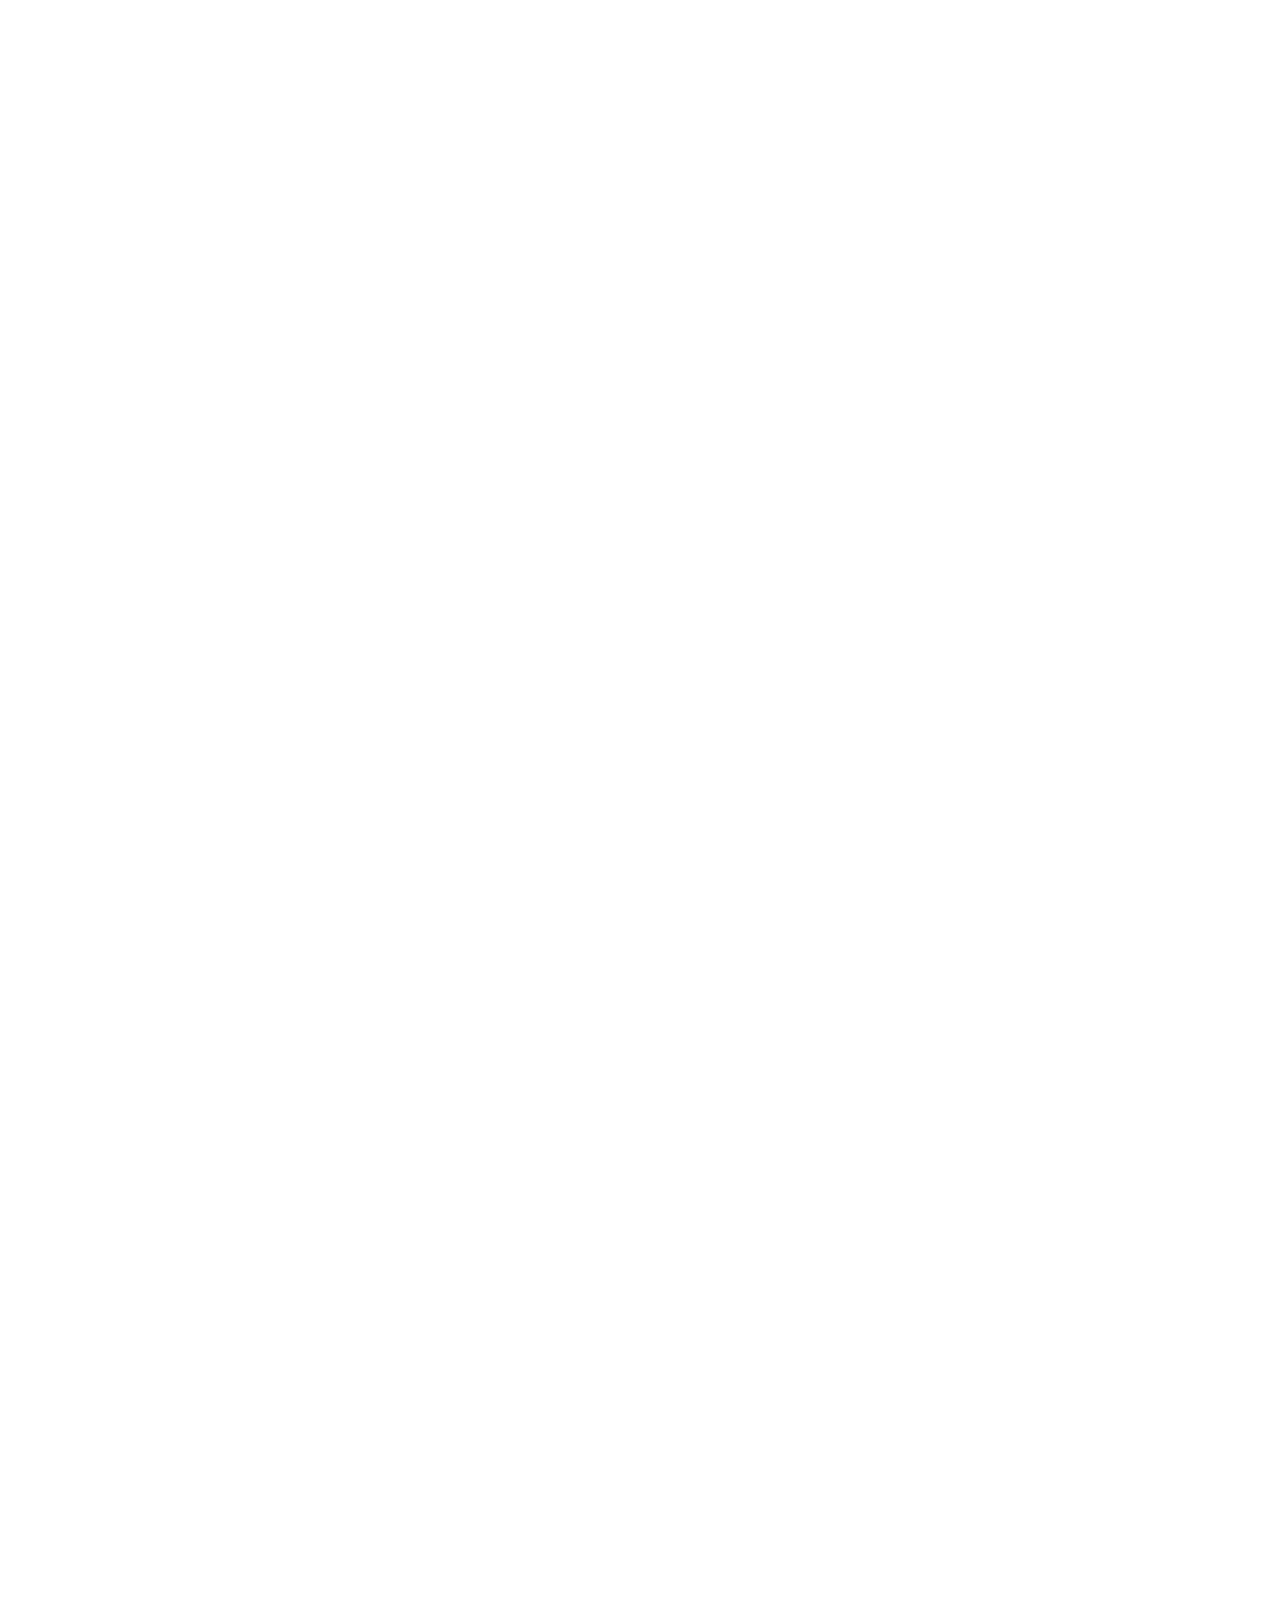
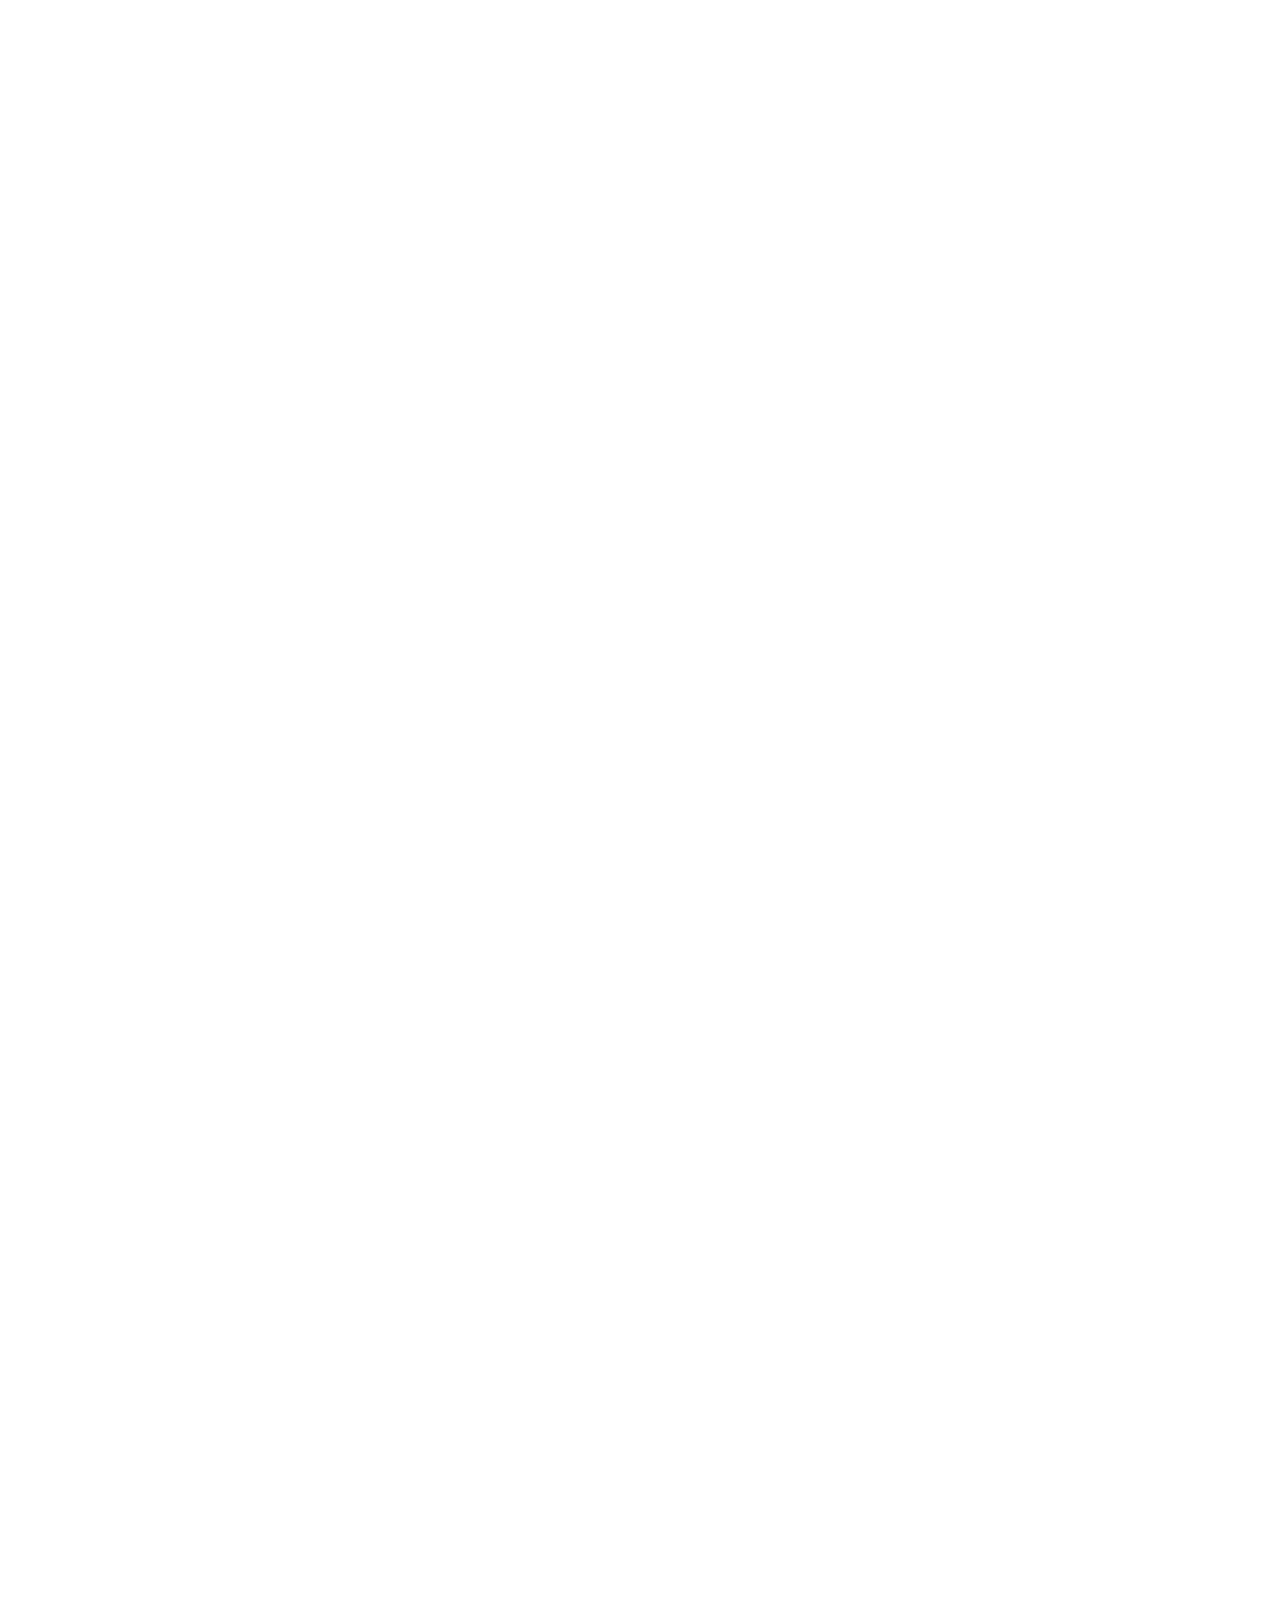
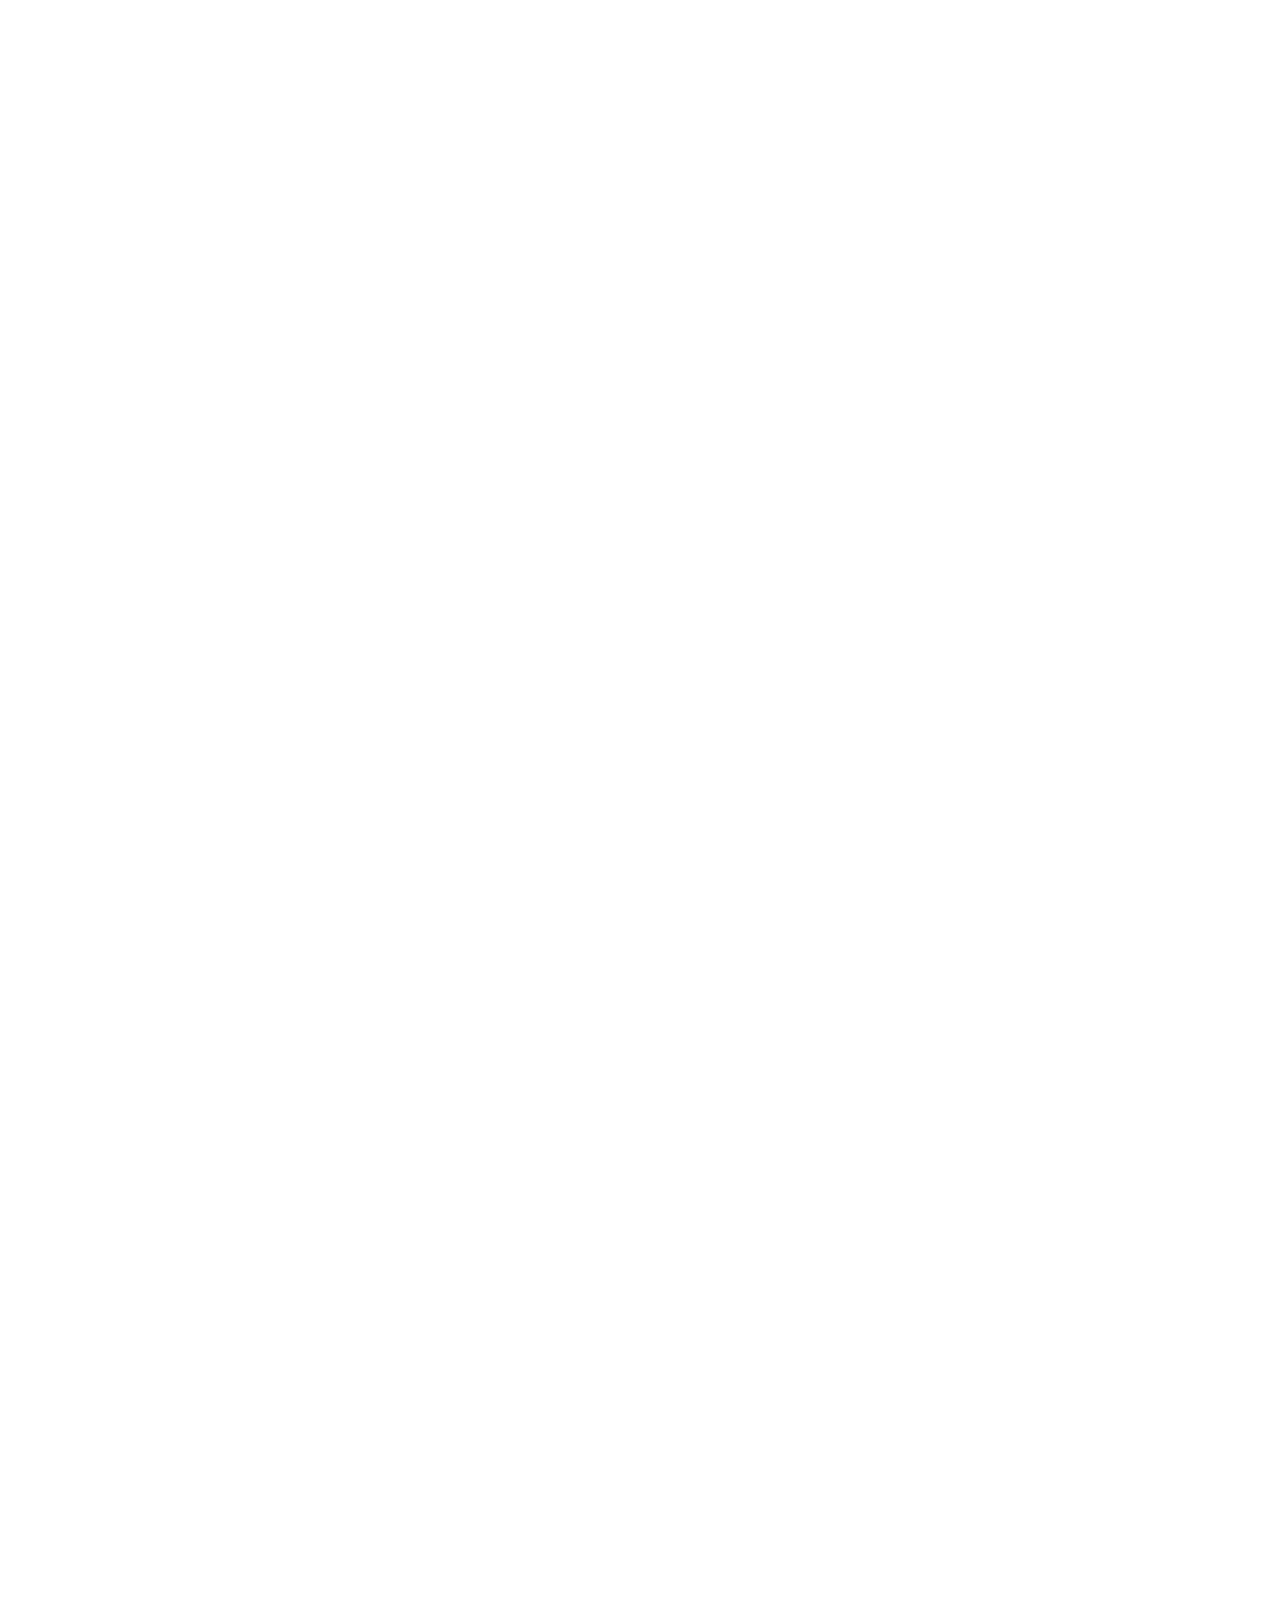
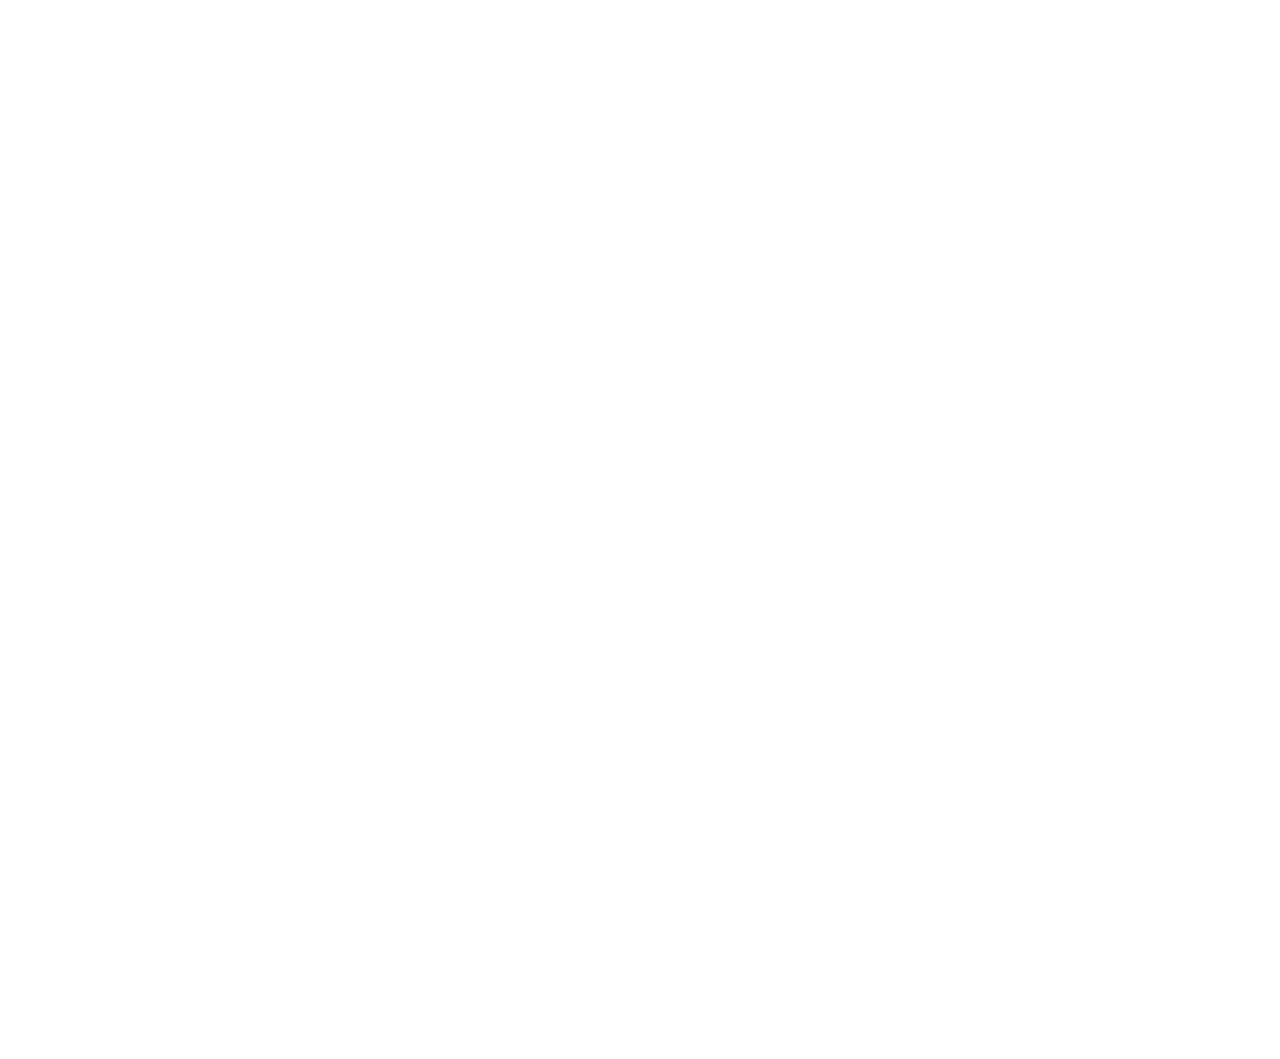
==== index.html @ b07d3011 "Initial commit" ====
<!doctype html>
<html lang="en">
  <head>
    <title>Philosophy</title>
    <meta charset="utf-8">
    <meta name="viewport" content="width=device-width, initial-scale=1, shrink-to-fit=no">

    <link href="https://fonts.googleapis.com/css?family=Mukta+Mahee:200,300,400|Abril+Fatface:400,700" rel="stylesheet">
    
    <meta name="description" content="" />
    <meta name="keywords" content="free template, free bootstrap, free website template" />
    <meta name="author" content="" />

    <link rel="stylesheet" href="css/bootstrap.css">
    <link rel="stylesheet" href="css/animate.css">
    <link rel="stylesheet" href="css/owl.carousel.min.css">
    <link rel="stylesheet" href="css/aos.css">
    <link rel="stylesheet" href="css/fancybox.min.css">
    <link rel="stylesheet" href="css/animsition.min.css">
    <link rel="stylesheet" href="https://cdn.jsdelivr.net/npm/bootstrap@4.5.3/dist/css/bootstrap.min.css" integrity="sha384-TX8t27EcRE3e/ihU7zmQxVncDAy5uIKz4rEkgIXeMed4M0jlfIDPvg6uqKI2xXr2" crossorigin="anonymous">

    <link rel="stylesheet" href="fonts/ionicons/css/ionicons.min.css">
    <link rel="stylesheet" href="fonts/fontawesome/css/font-awesome.min.css">

    <!-- Theme Style -->
    <link rel="stylesheet" href="css/style.css">

    
  </head>
  <body>
<div class="js-animsition animsition" id="site-wrap" data-animsition-in-class="fade-in" data-animsition-out-class="fade-out">
    
    <header class="site-header">
      <div class="container-fluid">
        <div class="row">
          <div class="col-4 site-logo" data-aos="fade"><a href="index.html" class="animsition-link">Home Page</a></div>
          <div class="col-8">


            <div class="site-menu-toggle js-site-menu-toggle"  data-aos="fade">
              <span></span>
              <span></span>
              <span></span>
            </div>
            <!-- END menu-toggle -->

            <div class="site-navbar js-site-navbar">
              <nav role="navigation">
                <div class="container">
                  <div class="row full-height align-items-center">
                    <div class="col-md-12 justify-content-center">
                      <ul class="list-unstyled menu">
                        <li class="active"><a href="index.html" class="animsition-link">Home</a></li>
                        <li><a href="philosophyTypes.html" class="animsition-link">Philosophy Types</a></li>
                        <li><a href="books.html" class="animsition-link">Books</a></li>
                        <li><a href="authors.html" class="animsition-link">Authors</a></li>
                        <li><a href="videos.html" class="animsition-link">Videos</a></li>
                        <li><a href="about.html" class="animsition-link">About us</a></li>
                      </ul>
                    </div>
                  </div>
                </div>
              </nav>
            </div>
          </div>
        </div>
      </div>
    </header>
         

    <!-- END head -->

    <section class="site-hero overlay" style="background-image: url(images/philosophyPhotoIndex.jpg)">
      <div class="container">
        <div class="row site-hero-inner justify-content-center align-items-center">
          <div class="col-md-10 text-center">
            <h1 class="heading mb-4" data-aos="fade-up">Philosophy Thoughts</h1>
            <p class="sub-heading mb-5" data-aos="fade-up" data-aos-delay="150">
              A guide to critical thinking
            </p>
            <p class="pt-4" data-aos="fade-up" data-aos-delay="100">
              <a href="#/" target="_blank" class="btn uppercase btn-outline-light d-sm-inline d-block py-3">Explore</a>
            </p>
          </div>
        </div>
        <p  data-aos="fade-up" data-aos-offset="-500"><a href="#quotesID" class="scroll-down smoothscroll"> <span class="fa fa-play"></span> Scroll Down</a></p>
      </div>
    </section>
    <!-- END section -->

      <section class="section slider-section" id="quotesID">
      <div class="container">
        <div class="row justify-content-center text-center mb-5">
          <div class="col-md-8">
            <h2 class="heading" data-aos="fade-up">Daily Quotes</h2>
            <p class="lead" data-aos="fade-up" data-aos-delay="100"></p>
          </div>
        </div>
        <div class="row">
          <div class="col-md-12">
            <div class="home-slider major-caousel owl-carousel mb-5" data-aos="fade-up" data-aos-delay="300">
              <div class="slider-item">
                <img src="images/slider-1.jpg" alt="Image placeholder" class="img-fluid">
              </div>
              <div class="slider-item">
                <img src="images/slider-2.jpg" alt="Image placeholder" class="img-fluid">
              </div>
              <div class="slider-item">
                <img src="images/slider-3.jpg" alt="Image placeholder" class="img-fluid">
              </div>
              <div class="slider-item">
                <img src="images/slider-4.jpg" alt="Image placeholder" class="img-fluid">
              </div>
              <div class="slider-item">
                <img src="images/slider-5.jpg" alt="Image placeholder" class="img-fluid">
              </div>
              <div class="slider-item">
                <img src="images/slider-6.jpg" alt="Image placeholder" class="img-fluid">
              </div>
            </div>
            <!-- END slider -->
          </div>
      </div>
    </section>

    <section class="section bg-light-2" id="sectionBooks">
      <div class="container">
        <div class="row justify-content-center text-center mb-5">
          <div class="col-md-8">
            <h2 class="heading" data-aos="fade-up">Book Recommendation Weekly</h2>
            <p class="lead" data-aos="fade-up" data-aos-delay="100">Every week we assure to bring the quality top books that may quench your thirst for knowledge or curiousity, in various philosophical topic.</p>
          </div>
        </div>


                <div class="card-group">
          <div class="card">
            <img src="https://images-na.ssl-images-amazon.com/images/I/91BVK99+oZL.jpg" class="card-img-top" alt="...">
            <div class="card-body">
              <a href="https://www.amazon.com/Thus-Spoke-Zarathustra-Thrifty-Book/dp/1604598824"><h5 class="card-title">Thus Spoke Zarathustra - Friedrich Nietzsche</h5></a>
              <p class="card-text"><small class="text-muted">Poetry, Novel, Philosophical fiction</small></p>
            </div>
          </div>
          <div class="card">
            <img src="https://m.media-amazon.com/images/I/51KLuk3uCfL.jpg" class="card-img-top" alt="...">
            <div class="card-body">
              <a href="https://www.amazon.com/Knowledge-External-World-Bertrand-Russell/dp/0415096057"><h5 class="card-title">Our knowledge of the external world - Bertrand Russell</h5></a>
              <p class="card-text"><small class="text-muted">Philosophy</small></p>
            </div>
          </div>
          <div class="card">
            <img src="https://images-na.ssl-images-amazon.com/images/I/71qAQbN+uVL.jpg" class="card-img-top" alt="...">
            <div class="card-body">
              <a href="https://www.amazon.com/Critique-Pure-Reason-Immanuel-Kant/dp/1463794762"><h5 class="card-title">Critique of Pure Reason</h5></a>
              <p class="card-text"><small class="text-muted">Metaphysics</small></p>
            </div>
          </div>
        </div>
    </section>
    
    <section class="section blog-post-entry bg-light slant-top">
      <div class="container">
        <div class="row justify-content-center text-center mb-5">
          <div class="col-md-8 primary-bg-text">
            <h2 class="heading" data-aos="fade-up">Videos</h2>
            <p class="lead" data-aos="fade-up">Blow are weekly channels that help explain philosophical matters.</p>
          </div>
        </div>
        <div class="row">
          <div class="col-lg-4 col-md-6 col-sm-6 col-12 post" data-aos="fade-up" data-aos-delay="100">
            <div class="media media-custom d-block mb-4">
              <a href="https://www.youtube.com/user/schooloflifechannel" class="mb-4 d-block"><img src="images/schoolOfLifeIMG.jpg" alt="Image placeholder" class="img-fluid"></a>
              <div class="media-body">
                <span class="meta-post">October 29, 2020</span>
                <h2 class="mt-0 mb-3"><a href="https://www.youtube.com/user/schooloflifechannel">The school of life</a></h2>
                <p>Philosophy never been this close</p>
              </div>
            </div>

          </div>
          <div class="col-lg-4 col-md-6 col-sm-6 col-12 post" data-aos="fade-up" data-aos-delay="100">
            <div class="media media-custom d-block mb-4">
              <a href="https://www.youtube.com/channel/UCs_uxxQ3l4osUmLgOcF7jXA" class="mb-4 d-block"><img src="images/philosophyOverdose.jpg" alt="Image placeholder" class="img-fluid"></a>
              <div class="media-body">
                <span class="meta-post">February 26, 2018</span>
                <h2 class="mt-0 mb-3"><a href="https://www.youtube.com/channel/UCs_uxxQ3l4osUmLgOcF7jXA">Philosophy Overdose</a></h2>
                <p>Just by the name, you can see that you are expecting to be a part of a fun ride!</p>
              </div>
            </div>
          </div>
          <div class="col-lg-4 col-md-6 col-sm-12 col-12 post" data-aos="fade-up" data-aos-delay="100">
            <div class="media media-custom d-block mb-4">
              <a href="https://www.youtube.com/user/academyofideas" class="mb-4 d-block"><img src="images/academyOfIdeas.jpg" alt="Image placeholder" class="img-fluid"></a>
              <div class="media-body">
                <span class="meta-post">October 29, 2020</span>
                <h2 class="mt-0 mb-3"><a href="https://www.youtube.com/user/academyofideas">Academy Of Ideas</a></h2>
                <p>Eloquently, brilliantly and lively is philosophy explained in this channel</p>
              </div>
            </div>
          </div>
        </div>
      </div>
    </section>
    <!-- END section -->

    

    <section class="section testimonial-section bg-light-2">
      <div class="container">
        <div class="row justify-content-center text-center mb-5">
          <div class="col-md-8">
            <h2 class="heading" data-aos="fade-up">Prominent Philosophers</h2>
          </div>
        </div>
        <div class="row">
          <div class="col-md-4" data-aos="fade-up" data-aos-delay="100">
            <div class="testimonial">
              <div class="author-image mb-3">
                <img src="images/platoIMG.jpg" alt="Image placeholder" class="rounded-circle">
              </div>
              <blockquote>
                <p>Founder of Platonist school of thought, Plato's most famous work is the Republic, which details a wise society run by a philosopher. He is also famous for his dialogues (early, middle, and late), which showcase his metaphysical theory of forms—something else he is well known for.</p>
              </blockquote>
              <p><em>&mdash; Plato</em></p>
              
            </div>
          </div>
          <!-- END col -->
          <div class="col-md-4" data-aos="fade-up" data-aos-delay="200">
            <div class="testimonial">
              <div class="author-image mb-3">
                <img src="images/aristotleIMG.jpg" alt="Image placeholder" class="rounded-circle">
              </div>
              <blockquote>
                <p>Aristotle is a towering figure in ancient Greek philosophy, who made important contributions to logic, criticism, rhetoric, physics, biology, psychology, mathematics, metaphysics, ethics, and politics. He was a student of Plato for twenty years but is famous for rejecting Plato's theory of forms.</p>
              </blockquote>
              <p><em>&mdash; Aristotle</em></p>
            </div>
          </div>
          <!-- END col -->

          <div class="col-md-4" data-aos="fade-up" data-aos-delay="300">
            <div class="testimonial">
              <div class="author-image mb-3">
                <img src="images/socratesIMG.jpg" alt="Image placeholder" class="rounded-circle">
              </div>
              <blockquote>

                <p>Socrates was a classical Greek philosopher who is credited with laying the fundamentals of modern Western philosophy. He is known for creating Socratic irony and the Socratic method (elenchus). ... He has had a profound influence on Western philosophy, along with his students Plato and Aristol</p>
              </blockquote>
              <p><em>&mdash; Socrates</em></p>
            </div>
          </div>
          <!-- END col -->
        </div>
      </div>
    </section>


    <footer class="section footer-section">
      <div class="container">
        <div class="row mb-4">
          <div class="col-md-3 mb-5">
            <h3>Quick Link</h3>
            <ul class="list-unstyled link">
              <li><a href="#">About Us</a></li>
              <li><a href="#">Terms &amp; Conditions</a></li>
              <li><a href="#">Privacy Policy</a></li>
              <li><a href="#">Help</a></li>
            </ul>
          </div>
          <div class="col-md-3 mb-5 pr-md-5 contact-info">
            <h3>Contact Info</h3>
            <p><span class="d-block">Address:</span> <span> Gjilan, Fatmir Ibishi 55</span></p>
            <p><span class="d-block">Phone:</span> <span> (+383) 45 802 554</span></p>
            <p><span class="d-block">Email:</span> <span> info@philosophy.com</span></p>
          </div>
          <div class="col-md-3 mb-5">
            <h3>Subscribe</h3>
            <p>Sign up for our newsletter</p>
            <form action="#" class="footer-newsletter">
              <div class="form-group">
                <input type="email" class="form-control" placeholder="Your email...">
                <button type="submit" class="btn"><span class="fa fa-paper-plane"></span></button>
              </div>
            </form>
          </div>
        </div>
        <div class="row bordertop text-center pt-5">
          <p class="col-md-12"><!-- Link back to Colorlib can't be removed. Template is licensed under CC BY 3.0. -->
                Copyright Philosophy&copy;
                <script>
                  document.write(new Date().getFullYear());
                </script><i class="fa fa-heart"
                  aria-hidden="true"></i><a href="https://colorlib.com" target="_blank"></a>
                <!-- Link back to Colorlib can't be removed. Template is licensed under CC BY 3.0. --></p>
            
          <p class="col-md-12 social">
            <a href="#"><span class="fa fa-facebook"></span></a>
            <a href="#"><span class="fa fa-twitter"></span></a>
            <a href="#"><span class="fa fa-instagram"></span></a>
            <a href="#"><span class="fa fa-linkedin"></span></a>
            <a href="#"><span class="fa fa-youtube"></span></a>
            
          </p>
        </div>
      </div>
    </footer>

    </div> <!-- .animsition -->
    
    <script src="js/jquery-3.2.1.min.js"></script>
    <script src="js/popper.min.js"></script>
    <script src="js/bootstrap.min.js"></script>
    <script src="js/owl.carousel.min.js"></script>
    <script src="js/jquery.fancybox.min.js"></script>
    <script src="js/animsition.min.js"></script>
    <script src="js/aos.js"></script>
    <script src="js/main.js"></script>
  </body>
</html>
---- css/style.css ----
body {
  background: #fff;
  font-family: verdana;
  font-weight: 200;
  font-size: 20px;
  line-height: 2.0;
  color: #6c757d;
}

::-moz-selection {
  color: #fff;
  background: #65c0ba;
}

::selection {
  color: #fff;
  background: #65c0ba;
}

a {
  -webkit-transition: .3s all ease;
  -o-transition: .3s all ease;
  transition: .3s all ease;
  text-decoration: none;
}

a:hover {
  text-decoration: none;
}

h1, h2, h3, h4, h5 {
  color: #000;
  font-family: "Abril Fatface", times, serif;
}

.container-fluid {
  max-width: 1600px;
}

.btn {
  padding-left: 30px;
  padding-right: 30px;
  padding-top: 10px;
  padding-bottom: 10px;
  border-radius: 4px;
}

.btn.btn-outline-light {
  border-width: 2px;
}

.btn.uppercase {
  text-transform: uppercase;
  font-size: 15px;
  letter-spacing: .2em;
}

.btn.btn-primary {
  background: none;
  border-width: 2px;
}

.btn.btn-primary:hover {
  background: #65c0ba;
}

.btn, .form-control {
  outline: none;
  -webkit-box-shadow: none !important;
  box-shadow: none !important;
}

.btn:focus, .btn:active, .form-control:focus, .form-control:active {
  outline: none;
}

.form-control {
  -webkit-box-shadow: none !important;
  box-shadow: none !important;
  height: 50px;
  border: 2px solid #cccccc;
}

.form-control:active, .form-control:focus {
  border: 2px solid #65c0ba;
}

textarea.form-control {
  height: inherit;
}

.site-header {
  position: absolute;
  top: 0;
  width: 100%;
  padding: 60px 0;
  z-index: 2;
}

.menu-open .site-header {
  position: fixed;
}

.site-logo a {
  font-size: 30px;
  color: #fff;
  font-weight: bold;
  line-height: 1;
  font-family: "Abril Fatface", times, serif;
}

.site-navbar {
  position: fixed;
  display: none;
  top: 0;
  left: 0;
  right: 0;
  bottom: 0;
  background: #fff;
  min-height: 300px;
  overflow-y: scroll;
}

.site-navbar nav {
  text-align: center;
}

.site-navbar nav .menu {
  font-family: "Abril Fatface", times, serif;
}

.site-navbar nav .menu li a {
  color: #000;
  font-size: 40px;
  padding: 5px 10px;
  position: relative;
}

.site-navbar nav .menu li a:hover {
  color: #65c0ba;
}

.site-navbar nav .menu li.active a {
  color: #65c0ba;
}

.site-navbar nav .menu li.active a:before {
  width: 100%;
}

.site-navbar .extra-info a {
  color: #000;
}

.site-navbar .extra-info ul li a {
  color: #000;
}

.site-navbar .extra-info h3 {
  font-family: "Mukta Mahee", arial, sans-serif;
  text-transform: uppercase;
  font-size: 13px;
  letter-spacing: .2em;
  color: #adb5bd;
  margin-bottom: 30px;
}

.site-navbar .extra-info p {
  color: #212529;
}

.full-height {
  height: 100vh;
  min-height: 700px;
}

.site-hero {
  background-size: cover;
  background-position: center center;
  height: 100vh;
  min-height: 700px;
  width: 100%;
}

.site-hero .scroll-down {
  position: absolute;
  bottom: 20px;
  left: 50%;
  text-align: center;
  -webkit-transform: translateX(-50%);
  -ms-transform: translateX(-50%);
  transform: translateX(-50%);
  text-transform: uppercase;
  font-size: 12px;
  color: #fff;
}

.site-hero .scroll-down > span {
  position: relative;
  -webkit-transform: rotate(90deg);
  -ms-transform: rotate(90deg);
  transform: rotate(90deg);
  font-size: 13px;
  display: block;
}

.site-hero.overlay:before {
  background: rgba(0, 0, 0, 0.2);
  content: "";
  position: absolute;
  height: 100vh;
  min-height: 700px;
  top: 0;
  left: 0;
  bottom: 0;
  right: 0;
}

.site-hero .btn-primary {
  color: #fff;
}

.site-hero-inner {
  height: 100vh;
  min-height: 700px;
}

.site-hero-inner .heading {
  font-size: 80px;
  font-family: "Abril Fatface", times, serif;
  color: #fff;
  line-height: 1;
  font-weight: bold;
}

@media (max-width: 991.98px) {
  .site-hero-inner .heading {
    font-size: 40px;
  }
}

.site-hero-inner .sub-heading {
  font-size: 30px;
  font-weight: 200;
  color: #fff;
  line-height: 1.5;
}

@media (max-width: 991.98px) {
  .site-hero-inner .sub-heading {
    font-size: 18px;
  }
}

.site-hero-inner .sub-heading a {
  border-bottom: 2px solid rgba(255, 255, 255, 0.1);
  color: rgba(255, 255, 255, 0.5);
}

.site-hero-inner .sub-heading a:hover {
  color: white;
  border-bottom: 2px solid white;
}

.page-inside .site-hero-inner, .page-inside {
  height: 70vh;
  min-height: 500px;
}

.page-inside.overlay:before {
  height: 70vh;
  min-height: 500px;
}

.menu-open .site-menu-toggle span {
  background: #000;
}

.site-menu-toggle {
  float: right;
  width: 40px;
  height: 45px;
  position: relative;
  margin: 0px auto;
  z-index: 200;
  -webkit-transform: rotate(0deg);
  -moz-transform: rotate(0deg);
  -o-transform: rotate(0deg);
  -ms-transform: rotate(0deg);
  transform: rotate(0deg);
  -webkit-transition: .5s ease-in-out;
  -moz-transition: .5s ease-in-out;
  -o-transition: .5s ease-in-out;
  transition: .5s ease-in-out;
  cursor: pointer;
}

.site-menu-toggle span {
  display: block;
  position: absolute;
  height: 2px;
  width: 100%;
  background: #fff;
  border-radius: 9px;
  opacity: 1;
  left: 0;
  -webkit-transform: rotate(0deg);
  -moz-transform: rotate(0deg);
  -o-transform: rotate(0deg);
  -ms-transform: rotate(0deg);
  transform: rotate(0deg);
  -webkit-transition: .25s ease-in-out;
  -moz-transition: .25s ease-in-out;
  -o-transition: .25s ease-in-out;
  transition: .25s ease-in-out;
}

.site-menu-toggle span:nth-child(1) {
  top: 0px;
}

.site-menu-toggle span:nth-child(2) {
  top: 10px;
}

.site-menu-toggle span:nth-child(3) {
  top: 20px;
}

.site-menu-toggle.open span:nth-child(1) {
  top: 13px;
  -webkit-transform: rotate(135deg);
  -moz-transform: rotate(135deg);
  -o-transform: rotate(135deg);
  -ms-transform: rotate(135deg);
  transform: rotate(135deg);
}

.site-menu-toggle.open span:nth-child(2) {
  opacity: 0;
  left: -60px;
}

.site-menu-toggle.open span:nth-child(3) {
  top: 13px;
  -webkit-transform: rotate(-135deg);
  -moz-transform: rotate(-135deg);
  -o-transform: rotate(-135deg);
  -ms-transform: rotate(-135deg);
  transform: rotate(-135deg);
}

.section {
  padding: 7em 0;
  background-color: beige;
}

#

@media (max-width: 991.98px) {
  .section {
    padding: 3em 0;
  }
}

@media (max-width: 991.98px) {
  .lead {
    font-size: 16px;
  }
}
#sectionBooks{
  padding-bottom: 500px;
  background-color: lightblue;
}

.visit-section .visit {
  position: relative;
  top: 0;
  -webkit-transition: .3s all ease;
  -o-transition: .3s all ease;
  transition: .3s all ease;
}

.visit-section .visit a {
  color: #000;
}

.visit-section .visit a:hover {
  color: #65c0ba;
}

.visit-section .visit img {
  -webkit-box-shadow: 0 2px 3px 0 rgba(0, 0, 0, 0.2);
  box-shadow: 0 2px 3px 0 rgba(0, 0, 0, 0.2);
  margin-bottom: 15px;
}

.visit-section .visit h3 {
  font-size: 20px;
  margin-bottom: 0;
}

.visit-section .visit:hover, .visit-section .visit:focus {
  top: -1;
}

.visit-section .reviews-star span {
  font-size: 18px;
  color: #65c0ba;
}

.visit-section .reviews-count {
  color: #ccc;
  font-style: italic;
}

.primary-bg-text p {
  color: rgba(255, 255, 255, 0.7);
}

.bg-light {
  position: relative;
  overflow: hidden;
  background: #65c0ba !important;
}

.bg-light:before {
  content: "";
  position: absolute;
  top: 0;
  height: 400px;
  width: 150%;
  left: 50%;
  background: #fff;
  -webkit-transform: rotate(-4deg) translateX(-50%) translateY(-100%);
  -ms-transform: rotate(-4deg) translateX(-50%) translateY(-100%);
  transform: rotate(-4deg) translateX(-50%) translateY(-100%);
}

.bg-light.no-slant:before {
  display: none;
}

.bg-light-2 {
  background: #d7f5f4;
  border-top: 1px solid #e0e0e0;
}

.btn-play .icon {
  width: 50px;
  height: 50px;
  position: relative;
  border: 2px solid #e6e6e6;
  border-radius: 50%;
  -webkit-transition: .3s all ease;
  -o-transition: .3s all ease;
  transition: .3s all ease;
}

.btn-play .icon > span {
  position: absolute;
  top: 50%;
  left: 55%;
  -webkit-transform: translate(-50%, -50%);
  -ms-transform: translate(-50%, -50%);
  transform: translate(-50%, -50%);
  -webkit-transition: .3s all ease;
  -o-transition: .3s all ease;
  transition: .3s all ease;
}

.btn-play .text {
  text-transform: uppercase;
  letter-spacing: .1em;
  font-weight: bold;
}

.btn-play:hover .icon {
  border-color: #1a1a1a;
}

.btn-play:hover .icon span {
  color: #000;
}

.heading-serif, .testimonial-section .heading, .slider-section .heading, .blog-post-entry .heading {
  font-size: 70px;
  font-family: "Abril Fatface", times, serif;
  line-height: 1;
  margin-bottom: 30px;
}

@media (max-width: 991.98px) {
  .heading-serif, .testimonial-section .heading, .slider-section .heading, .blog-post-entry .heading {
    font-size: 40px;
  }
}

.bg-pattern {
  background: #e9ecef url("../img/round.png");
}

.slider-section {
  position: relative;
  background-color: #1f4d89;
}

.blog-post-entry {
  position: relative;
  margin-top: -250px;
  padding-top: 250px;
}

@media (max-width: 991.98px) {
  .blog-post-entry {
    margin-top: -300px;
    padding-top: 300px;
  }
}

.half .image, .half .text {
  width: 50%;
}

@media (max-width: 991.98px) {
  .half .image, .half .text {
    width: 100%;
  }
}

.half .image {
  background-size: cover;
  background-position: center center;
}

@media (max-width: 991.98px) {
  .half .image {
    height: 300px;
  }
}

.half .text {
  padding: 100px 7%;
}

@media (max-width: 991.98px) {
  .half .text {
    padding-top: 50px;
    padding-bottom: 50px;
  }
}

.half .text h2 {
  font-size: 40px;
}

@media (max-width: 991.98px) {
  .half .text h2 {
    font-size: 30px;
  }
}

.testimonial blockquote {
  padding: 0;
}

.testimonial blockquote p {
  line-height: 1.5;
  font-family: "Mukta Mahee", arial, sans-serif;
  font-size: 20px;
  color: #000;
  font-style: italic;
}

.testimonial .author-image img {
  width: 215px;
  height: 220px;
}

.post .media-custom {
  background: #fff;
  -webkit-transition: .3s all ease;
  -o-transition: .3s all ease;
  transition: .3s all ease;
  -webkit-box-shadow: 0 2px 5px -2px rgba(0, 0, 0, 0.1);
  box-shadow: 0 2px 5px -2px rgba(0, 0, 0, 0.1);
}

.post .media-custom:hover, .post .media-custom:focus {
  -webkit-box-shadow: 0 10px 30px -10px rgba(0, 0, 0, 0.1);
  box-shadow: 0 10px 30px -10px rgba(0, 0, 0, 0.1);
}

.post .media-custom a {
  color: #000;
}

.post .media-custom a:hover {
  color: #65c0ba;
}

.post .media-custom .media-body {
  padding: 10px 30px;
}

.post .media-custom h2 {
  font-size: 26px;
}

.media-custom .meta-post {
  color: #ced4da;
  text-transform: uppercase;
  letter-spacing: .1em;
}

.owl-carousel .owl-item {
  opacity: .4;
}

.owl-carousel .owl-item.active {
  opacity: 1;
}

.owl-carousel .owl-nav {
  position: absolute;
  top: 50%;
  width: 100%;
}

.owl-carousel .owl-nav .owl-prev,
.owl-carousel .owl-nav .owl-next {
  position: absolute;
  -webkit-transform: translateY(-50%);
  -ms-transform: translateY(-50%);
  transform: translateY(-50%);
  margin-top: -10px;
}

.owl-carousel .owl-nav .owl-prev:hover, .owl-carousel .owl-nav .owl-prev:focus, .owl-carousel .owl-nav .owl-prev:active,
.owl-carousel .owl-nav .owl-next:hover,
.owl-carousel .owl-nav .owl-next:focus,
.owl-carousel .owl-nav .owl-next:active {
  outline: none;
}

.owl-carousel .owl-nav .owl-prev span:before,
.owl-carousel .owl-nav .owl-next span:before {
  font-size: 40px;
}

.owl-carousel .owl-nav .owl-prev {
  left: 30px !important;
}

.owl-carousel .owl-nav .owl-next {
  right: 30px !important;
}

.owl-carousel .owl-dots {
  text-align: center;
}

.owl-carousel .owl-dots .owl-dot {
  border-width: 2px !important;
  width: 10px;
  height: 10px;
  margin: 5px;
  border-radius: 50%;
}

.owl-carousel.home-slider {
  z-index: 1;
  position: relative;
}

.owl-carousel.home-slider .owl-nav {
  opacity: 0;
  visibility: hidden;
  -webkit-transition: .3s all ease;
  -o-transition: .3s all ease;
  transition: .3s all ease;
}

.owl-carousel.home-slider .owl-nav button {
  color: #fff;
}

.owl-carousel.home-slider:focus .owl-nav, .owl-carousel.home-slider:hover .owl-nav {
  opacity: 1;
  visibility: visible;
}

.owl-carousel.home-slider .slider-item {
  background-size: cover;
  background-repeat: no-repeat;
  background-position: center center;
  height: calc(100vh - 117px);
  min-height: 700px;
  position: relative;
}

.owl-carousel.home-slider .slider-item .slider-text {
  color: #fff;
  height: calc(100vh - 117px);
  min-height: 700px;
}

.owl-carousel.home-slider .slider-item .slider-text h1 {
  font-size: 40px;
  color: #fff;
  line-height: 1.2;
  font-weight: 800 !important;
  text-transform: uppercase;
}

@media (max-width: 991.98px) {
  .owl-carousel.home-slider .slider-item .slider-text h1 {
    font-size: 40px;
  }
}

.owl-carousel.home-slider .slider-item .slider-text p {
  font-size: 20px;
  line-height: 1.5;
  font-weight: 300;
  color: white;
}

.owl-carousel.home-slider .slider-item.dark .child-name {
  color: #000;
}

.owl-carousel.home-slider .slider-item.dark h1 {
  color: #000;
}

.owl-carousel.home-slider .slider-item.dark p {
  color: #000;
}

.owl-carousel.home-slider .owl-dots {
  position: absolute;
  bottom: 100px;
  width: 100%;
}

.owl-carousel.home-slider .owl-dots .owl-dot {
  width: 10px;
  height: 10px;
  margin: 5px;
  border-radius: 50%;
  border: 2px solid transparent;
  outline: none !important;
  position: relative;
  -webkit-transition: .3s all ease;
  -o-transition: .3s all ease;
  transition: .3s all ease;
  background: #fff;
}

.owl-carousel.home-slider .owl-dots .owl-dot.active {
  border: 2px solid white;
  background: none;
}

.owl-carousel.major-caousel {
  -webkit-box-shadow: 0 10px 70px -10px rgba(0, 0, 0, 0.2);
  box-shadow: 0 10px 70px -10px rgba(0, 0, 0, 0.2);
}

.owl-carousel.major-caousel .owl-stage-outer {
  padding-top: 0 !important;
  padding-bottom: 0 !important;
}

.owl-carousel.major-caousel .owl-stage-outer {
  padding-top: 30px;
  padding-bottom: 30px;
}

.owl-carousel.major-caousel .slider-item {
  height: inherit;
  min-height: inherit;
}

.owl-carousel.major-caousel .slider-item img {
  margin-bottom: 0;
}

.owl-carousel.major-caousel .owl-nav {
  opacity: 1;
  visibility: visible;
}

.owl-carousel.major-caousel .owl-nav .owl-prev, .owl-carousel.major-caousel .owl-nav .owl-next {
  -webkit-transition: .3s all ease;
  -o-transition: .3s all ease;
  transition: .3s all ease;
  color: #495057;
}

.owl-carousel.major-caousel .owl-nav .owl-prev:hover, .owl-carousel.major-caousel .owl-nav .owl-prev:focus, .owl-carousel.major-caousel .owl-nav .owl-next:hover, .owl-carousel.major-caousel .owl-nav .owl-next:focus {
  color: #6c757d;
  outline: none;
}

.owl-carousel.major-caousel .owl-nav .owl-prev.disabled, .owl-carousel.major-caousel .owl-nav .owl-next.disabled {
  color: #dee2e6;
}

.owl-carousel.major-caousel .owl-nav .owl-prev {
  left: -60px !important;
}

.owl-carousel.major-caousel .owl-nav .owl-next {
  right: -60px !important;
}

.owl-carousel.major-caousel .owl-dots {
  bottom: 50px !important;
}

@media (max-width: 991.98px) {
  .owl-carousel.major-caousel .owl-dots {
    bottom: 10px !important;
  }
}

.owl-custom-nav {
  float: right;
  position: relative;
  z-index: 10;
}

.owl-custom-nav .owl-custom-prev,
.owl-custom-nav .owl-custom-next {
  padding: 10px;
  font-size: 30px;
  background: #ccc;
  line-height: 0;
  width: 60px;
  text-align: center;
  display: inline-block;
}

.footer-section {
  background: #1a1a1a;
  color: #fff;
}

.footer-section h3 {
  color: #fff;
  font-size: 18px;
  margin-bottom: 20px;
}

.footer-section a {
  color: rgba(255, 255, 255, 0.7);
}

.footer-section a:hover {
  color: #fff;
}

.footer-section p {
  color: rgba(255, 255, 255, 0.5);
}

.footer-section .bordertop {
  border-top: 1px solid rgba(255, 255, 255, 0.1);
  padding-top: 20px;
}

.footer-section .contact-info span.d-block {
  font-style: italic;
  color: #fff;
}

.footer-section .social a {
  font-size: 18px;
  padding: 10px;
}

.footer-section .link li {
  margin-bottom: 10px;
}

.footer-newsletter .form-group {
  position: relative;
}

.footer-newsletter .form-control {
  background: none;
  border: none;
  border-bottom: 1px solid rgba(255, 255, 255, 0.2);
  border-radius: 0;
  color: #fff;
}

.footer-newsletter .form-control::-webkit-input-placeholder {
  /* Chrome/Opera/Safari */
  color: rgba(255, 255, 255, 0.2);
  font-style: italic;
}

.footer-newsletter .form-control::-moz-placeholder {
  /* Firefox 19+ */
  color: rgba(255, 255, 255, 0.2);
  font-style: italic;
}

.footer-newsletter .form-control:-ms-input-placeholder {
  /* IE 10+ */
  color: rgba(255, 255, 255, 0.2);
  font-style: italic;
}

.footer-newsletter .form-control:-moz-placeholder {
  /* Firefox 18- */
  color: rgba(255, 255, 255, 0.2);
  font-style: italic;
}

.footer-newsletter .form-control:active, .footer-newsletter .form-control:focus {
  border-bottom: 1px solid white;
}

.footer-newsletter button[type="submit"] {
  background: none;
  color: #fff;
  position: absolute;
  top: 0;
  right: 0;
}

.ftco-img-flaticon {
  text-align: center;
}

.ftco-img-flaticon img {
  width: 70px;
}

.side-box, .sidebar-search {
  padding: 30px;
  background: #fff;
  -webkit-box-shadow: 0 1px 2px 0 rgba(0, 0, 0, 0.1);
  box-shadow: 0 1px 2px 0 rgba(0, 0, 0, 0.1);
  margin-bottom: 30px;
}

.side-box .heading, .sidebar-search .heading {
  font-size: 18px;
  margin-bottom: 30px;
  font-family: "Mukta Mahee", arial, sans-serif;
}

.post-list li {
  margin-bottom: 20px;
}

.post-list li a > div {
  margin-top: -10px;
}

.post-list li a .meta {
  font-size: 13px;
  color: #adb5bd;
  text-transform: uppercase;
  letter-spacing: .05em;
}

.post-list li a .image {
  width: 150px;
}

.post-list li a h3 {
  font-size: 16px;
}

.post-list li:last-child {
  margin-bottom: 0;
}

.sidebar-search .form-group {
  position: relative;
  margin-bottom: 0;
}

.sidebar-search .icon-search {
  position: absolute;
  top: 50%;
  left: 15px;
  -webkit-transform: translateY(-50%);
  -ms-transform: translateY(-50%);
  transform: translateY(-50%);
}

.sidebar-search .search-input {
  border-color: #dee2e6;
  padding-left: 40px;
  border-radius: 0px;
}

.sidebar-search .search-input:focus, .sidebar-search .search-input:active {
  border-color: #343a40;
}

.contact-section .contact-info p {
  font-family: "Abril Fatface", times, serif;
  color: #000;
  font-size: 30px;
  margin-bottom: 30px;
}

.contact-section .contact-info p .d-block {
  font-size: 14px;
  letter-spacing: .2em;
  font-family: "Mukta Mahee", arial, sans-serif;
  text-transform: uppercase;
  color: #65c0ba;
  font-weight: bold;
}

.contact-section form.bg-white {
  -webkit-box-shadow: 0 3px 20px -5px rgba(0, 0, 0, 0.5);
  box-shadow: 0 3px 20px -5px rgba(0, 0, 0, 0.5);
}

.post-categories li {
  display: block;
}

.post-categories li a {
  display: block;
  position: relative;
  padding-bottom: 10px;
  margin-bottom: 10px;
  border-bottom: 1px solid #e9ecef;
}

.post-categories li a .count {
  position: absolute;
  top: 0;
  right: 0;
  color: #6c757d;
}

.custom-pagination .page-item .page-link {
  text-align: center;
  border: none;
  background: none;
  border-radius: 50% !important;
  width: 50px;
  height: 50px;
  padding: 0;
  line-height: 50px;
  margin-right: 10px;
  margin-bottom: 10px;
}

.custom-pagination .page-item.active .page-link {
  background: #65c0ba;
  -webkit-box-shadow: 0 2px 7px 0 rgba(0, 0, 0, 0.2);
  box-shadow: 0 2px 7px 0 rgba(0, 0, 0, 0.2);
}
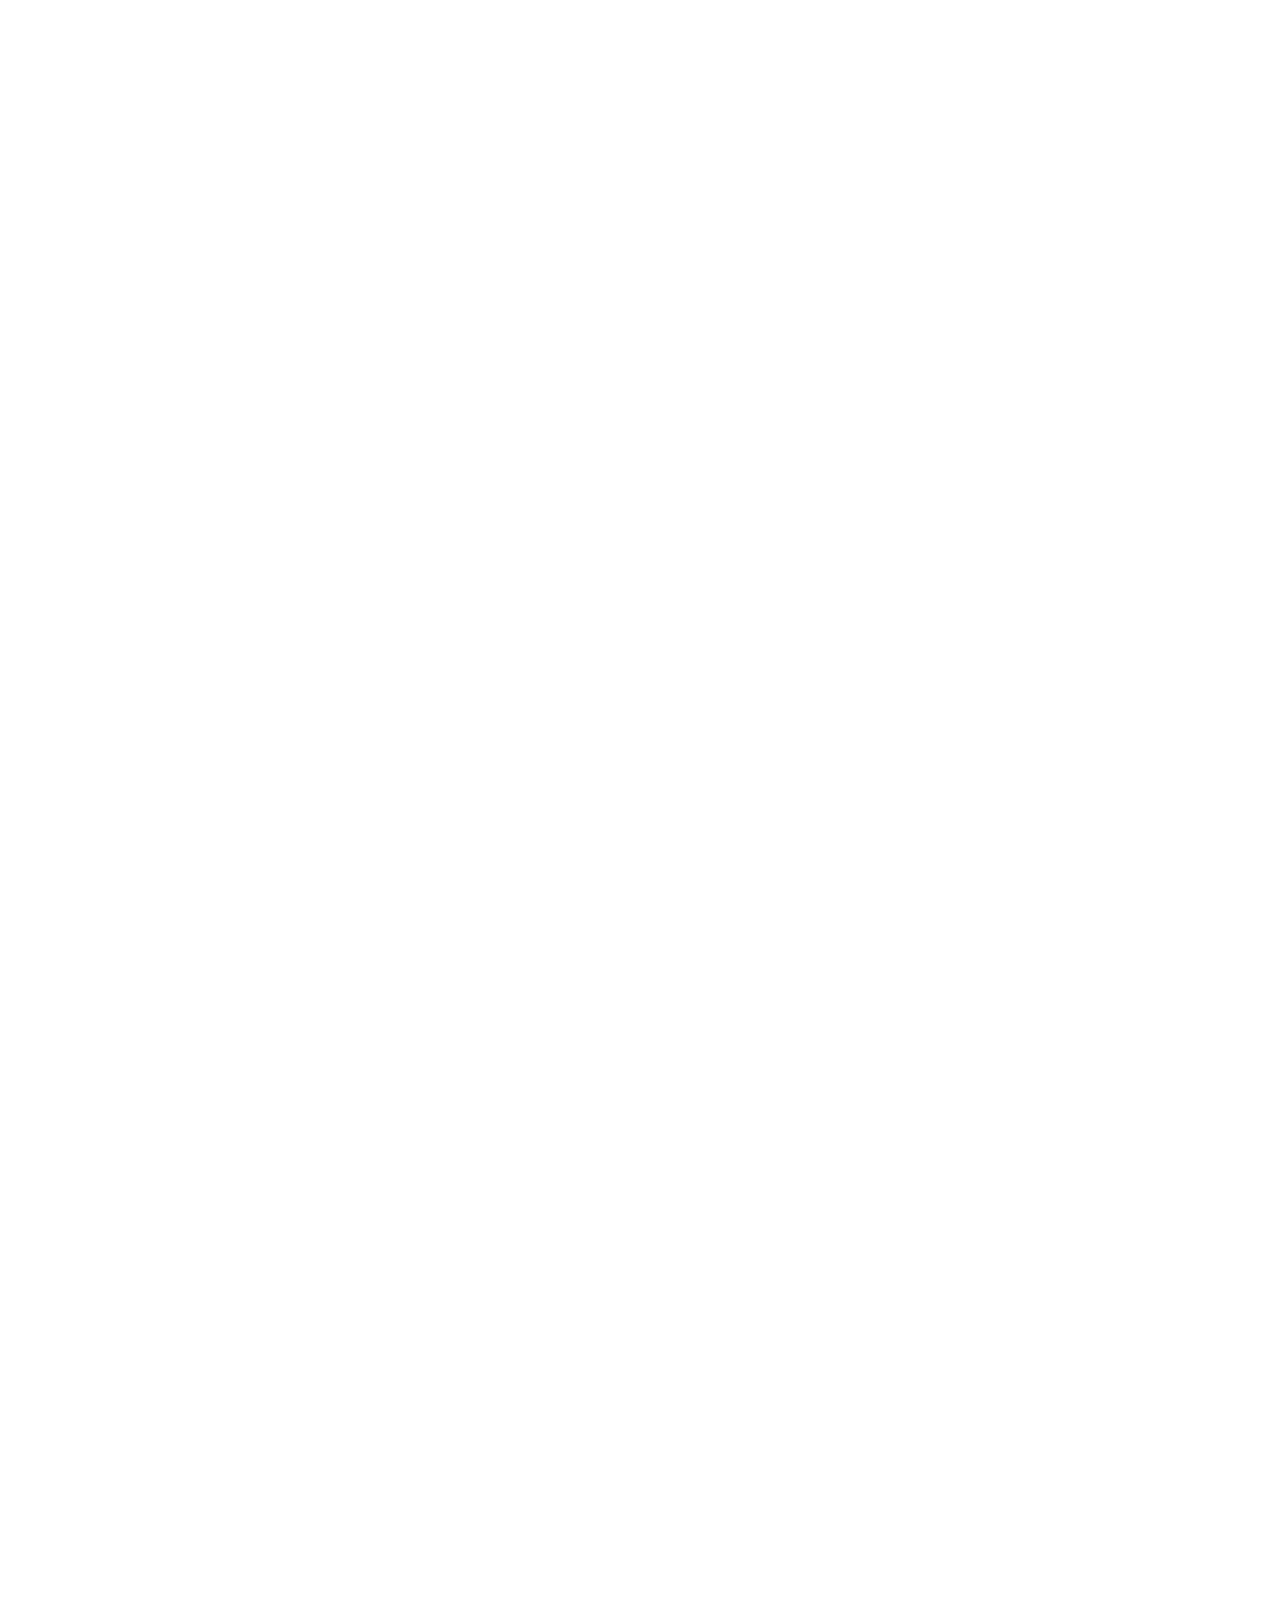
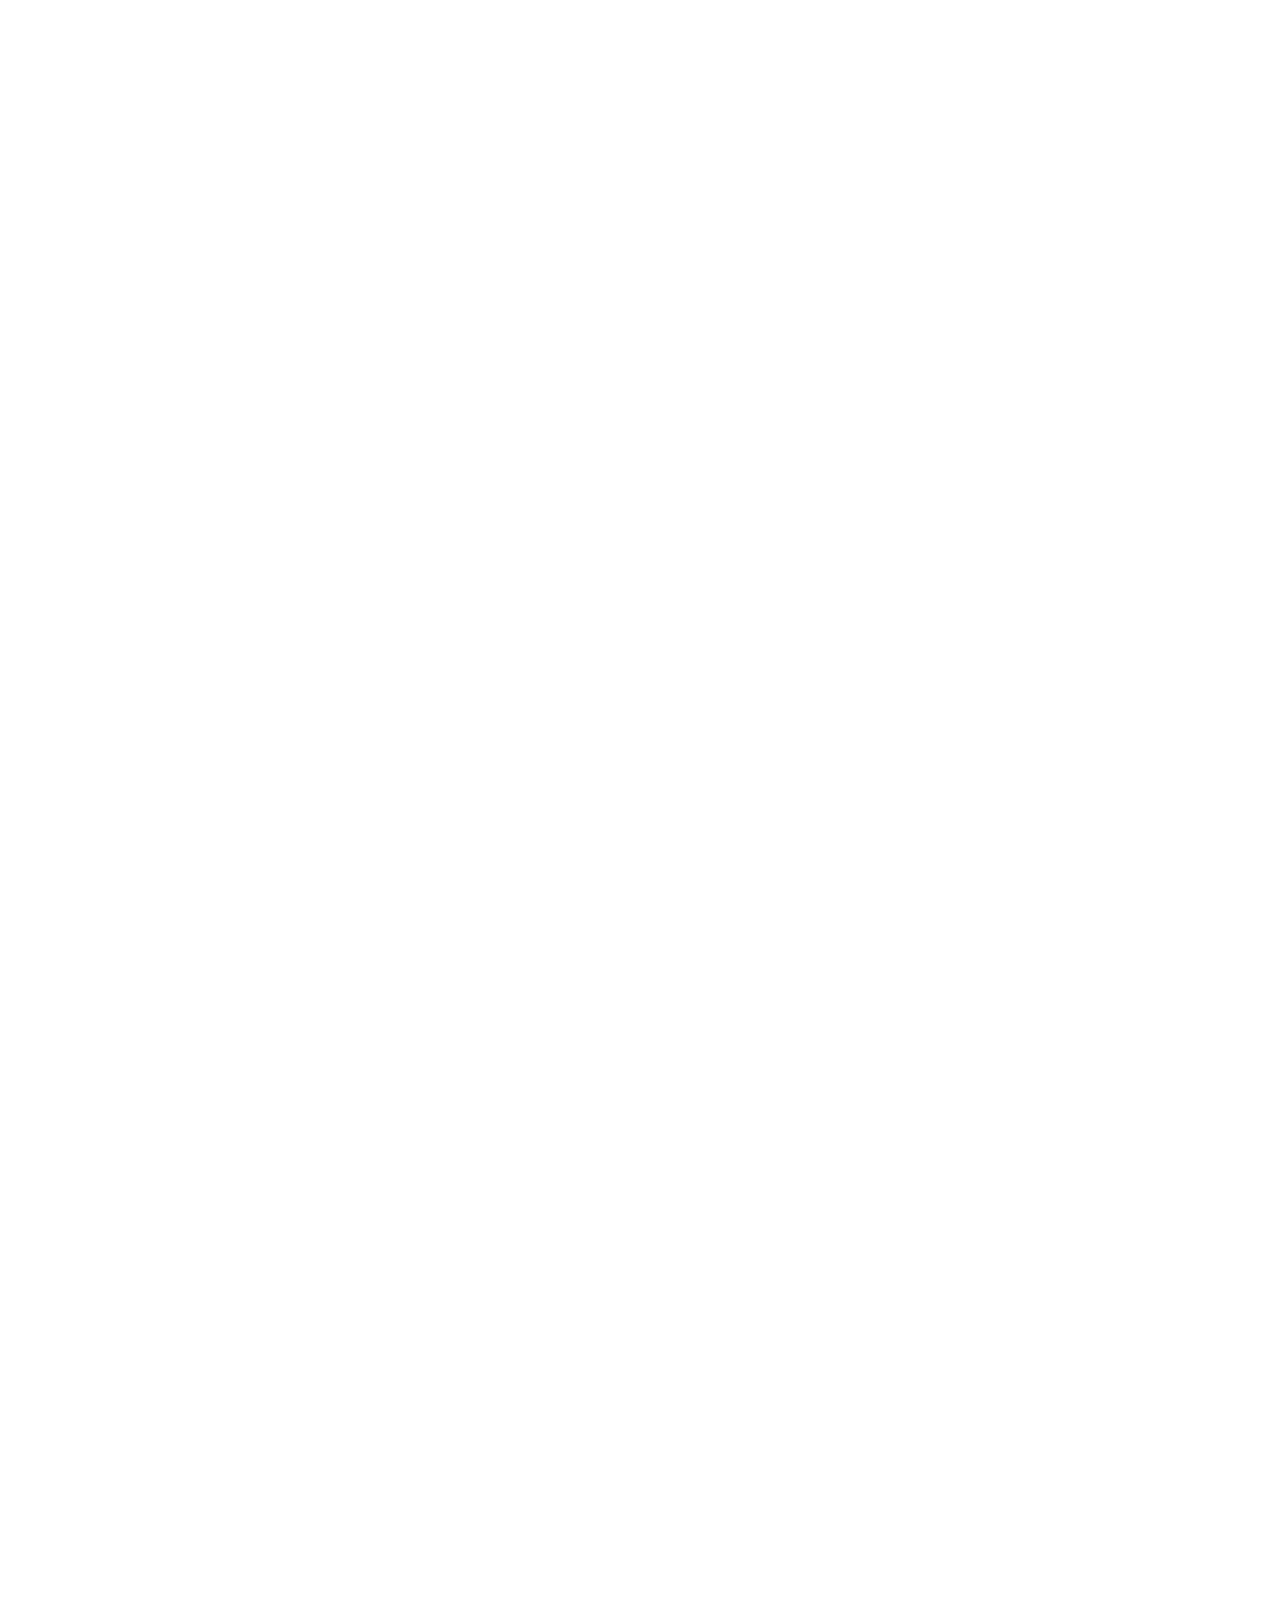
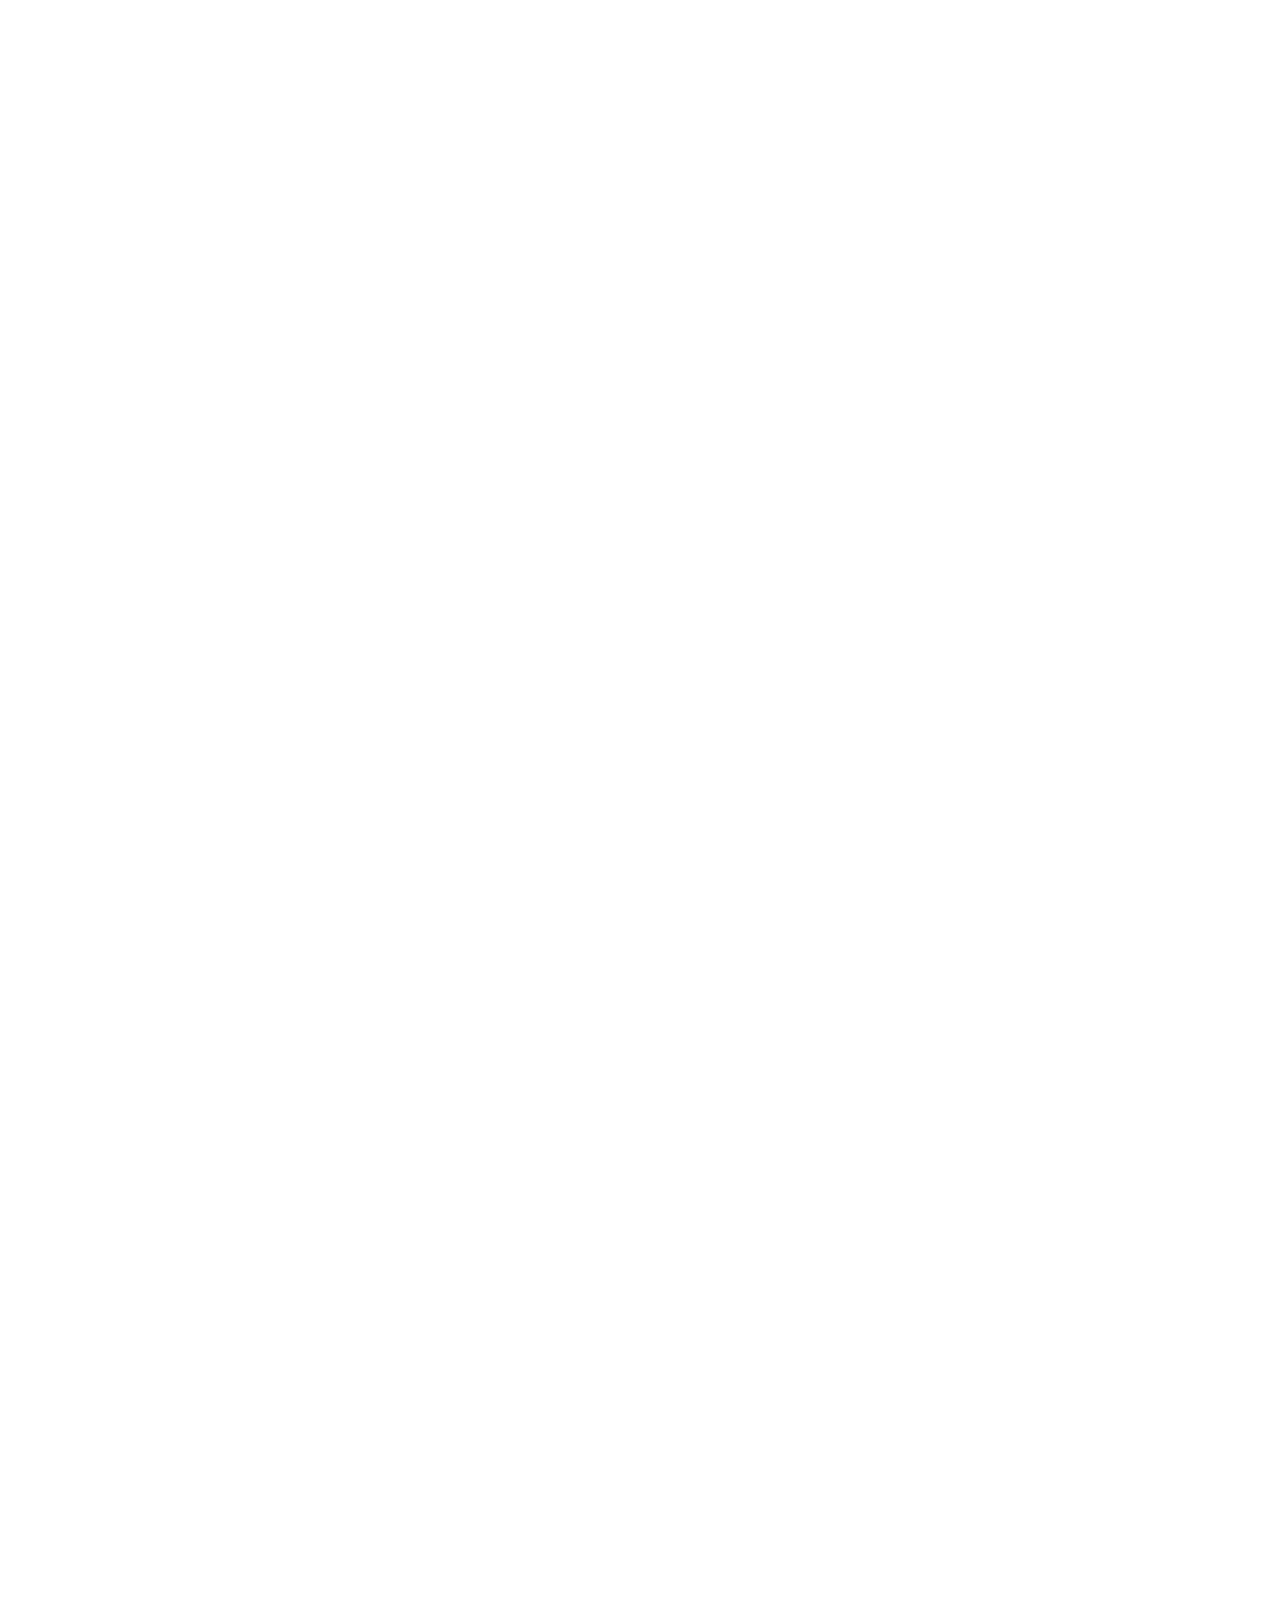
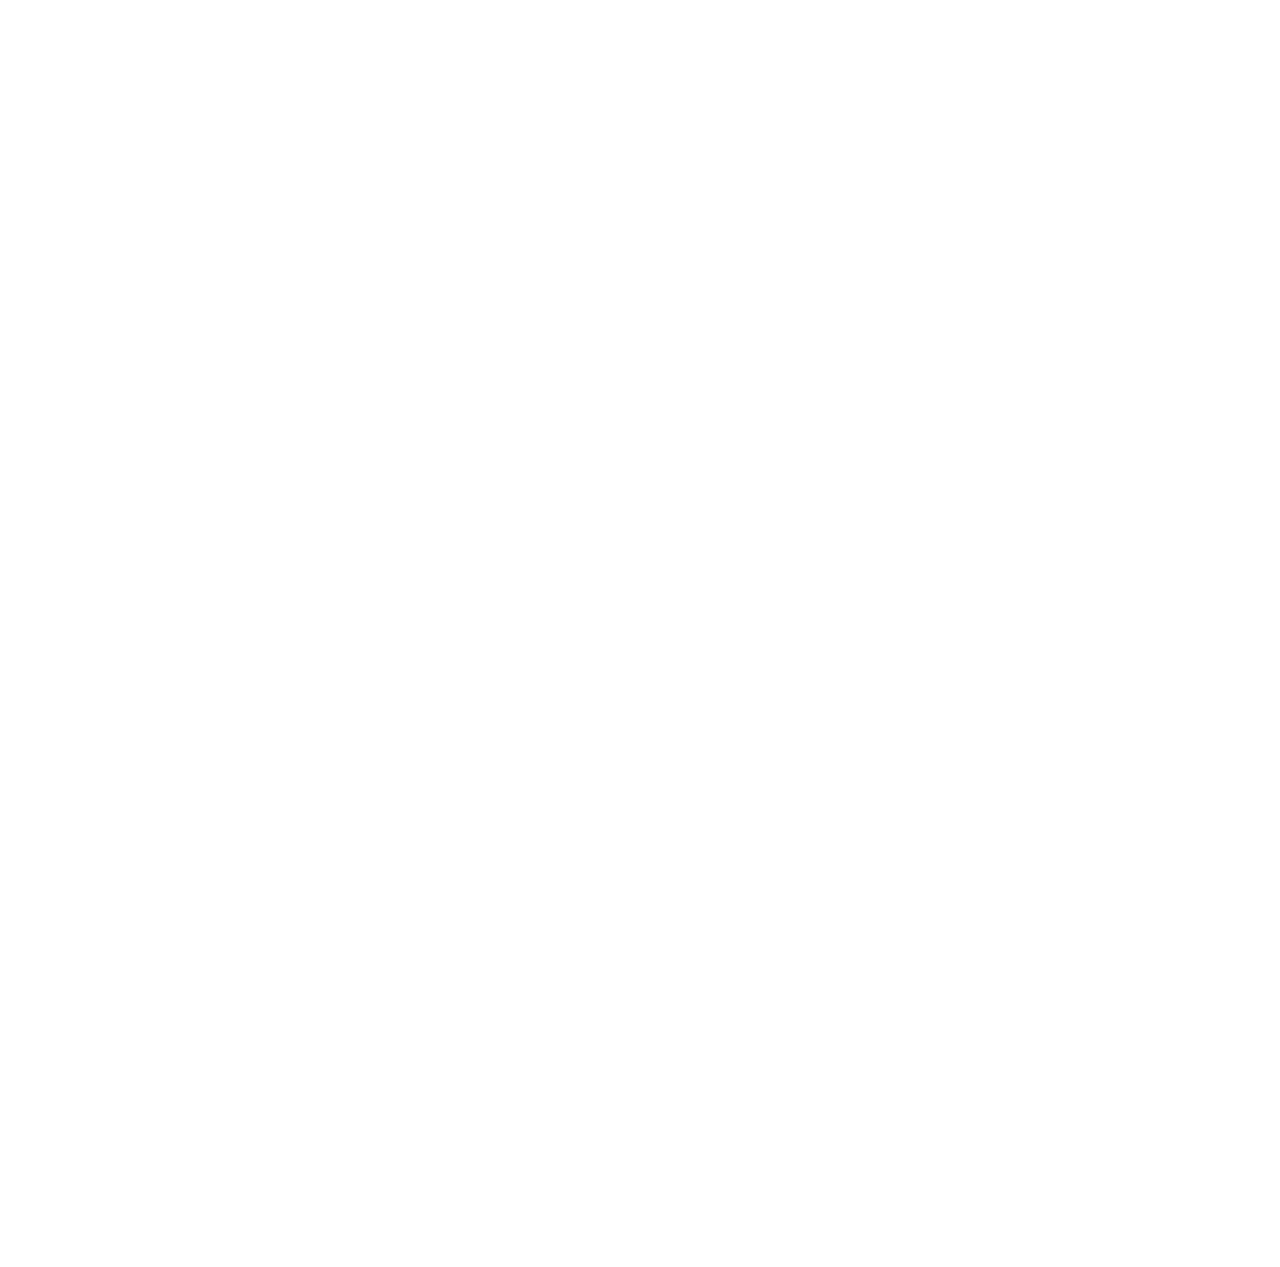
==== commit d25ff3e5: "Index sliders updated" ====
--- a/index.html
+++ b/index.html
@@ -100,22 +100,22 @@
           <div class="col-md-12">
             <div class="home-slider major-caousel owl-carousel mb-5" data-aos="fade-up" data-aos-delay="300">
               <div class="slider-item">
-                <img src="images/slider-1.jpg" alt="Image placeholder" class="img-fluid">
-              </div>
-              <div class="slider-item">
-                <img src="images/slider-2.jpg" alt="Image placeholder" class="img-fluid">
-              </div>
-              <div class="slider-item">
-                <img src="images/slider-3.jpg" alt="Image placeholder" class="img-fluid">
-              </div>
-              <div class="slider-item">
-                <img src="images/slider-4.jpg" alt="Image placeholder" class="img-fluid">
-              </div>
-              <div class="slider-item">
-                <img src="images/slider-5.jpg" alt="Image placeholder" class="img-fluid">
-              </div>
-              <div class="slider-item">
-                <img src="images/slider-6.jpg" alt="Image placeholder" class="img-fluid">
+                <img src="images/slider-1new.jpg" alt="Image placeholder" class="img-fluid">
+              </div>
+              <div class="slider-item">
+                <img src="images/slider-2new.jpg" alt="Image placeholder" class="img-fluid">
+              </div>
+              <div class="slider-item">
+                <img src="images/slider-3new.jpg" alt="Image placeholder" class="img-fluid">
+              </div>
+              <div class="slider-item">
+                <img src="images/slider-4new.jpg" alt="Image placeholder" class="img-fluid">
+              </div>
+              <div class="slider-item">
+                <img src="images/slider-5new.jpg" alt="Image placeholder" class="img-fluid">
+              </div>
+              <div class="slider-item">
+                <img src="images/slider-6new.jpg" alt="Image placeholder" class="img-fluid">
               </div>
             </div>
             <!-- END slider -->
